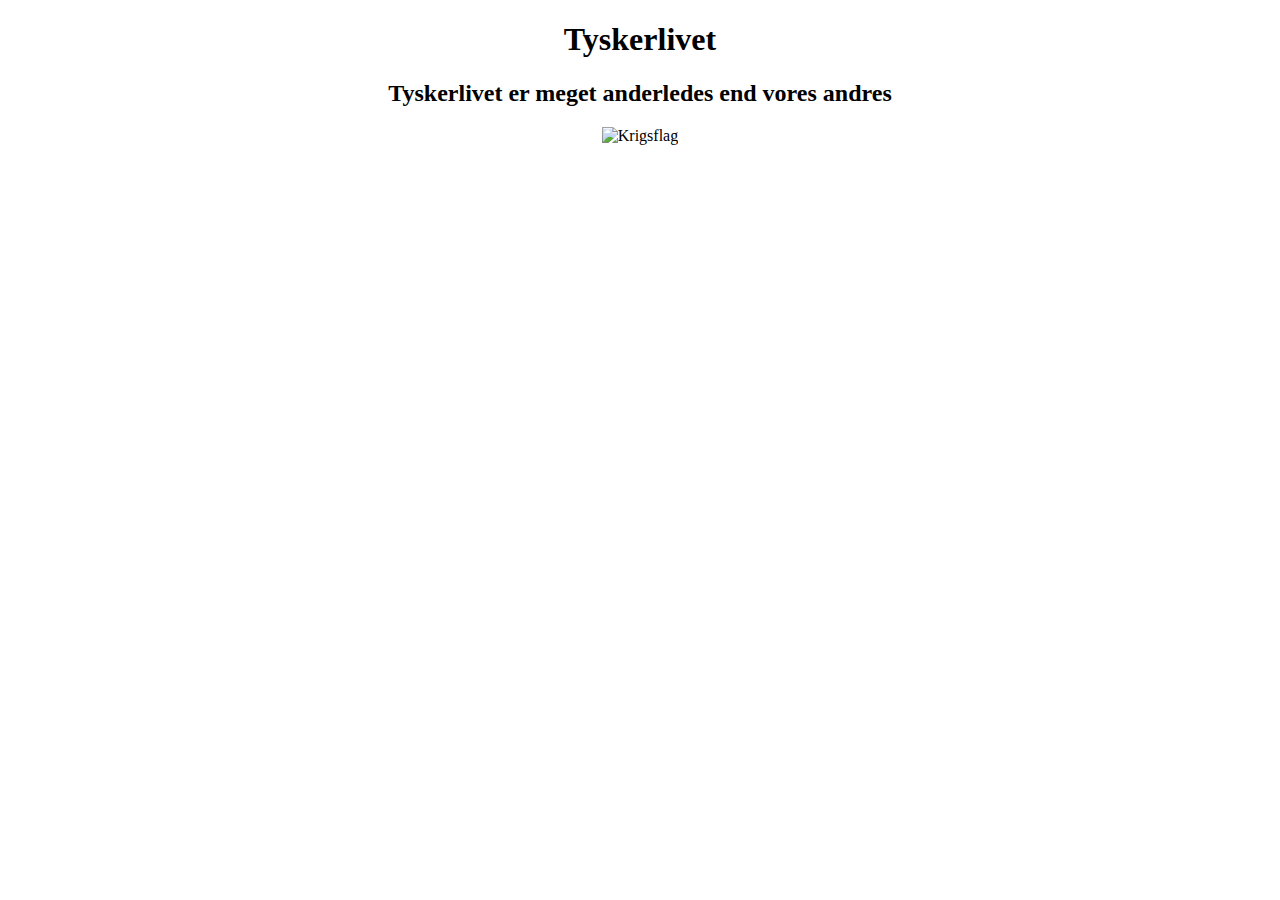
==== index.html @ c4deec9c "Update index.html" ====
﻿<!DOCTYPE html>
<html>
<head>
    <title>TyskerLivet</title>
	<meta charset="utf-8" />
    <link rel="stylesheet" href="StyleSheet.css" />
    <link rel="shortcut icon" type="image/x-icon" href="img/1478592457.ico">
</head>
<body>
    <center>
<h1>Tyskerlivet</h1>
<h2>Tyskerlivet er meget anderledes end vores andres</h2>
    <img alt="Krigsflag" src="img/grammar.png" width="500px" height="450px" />
        <center>
</body>
</html>
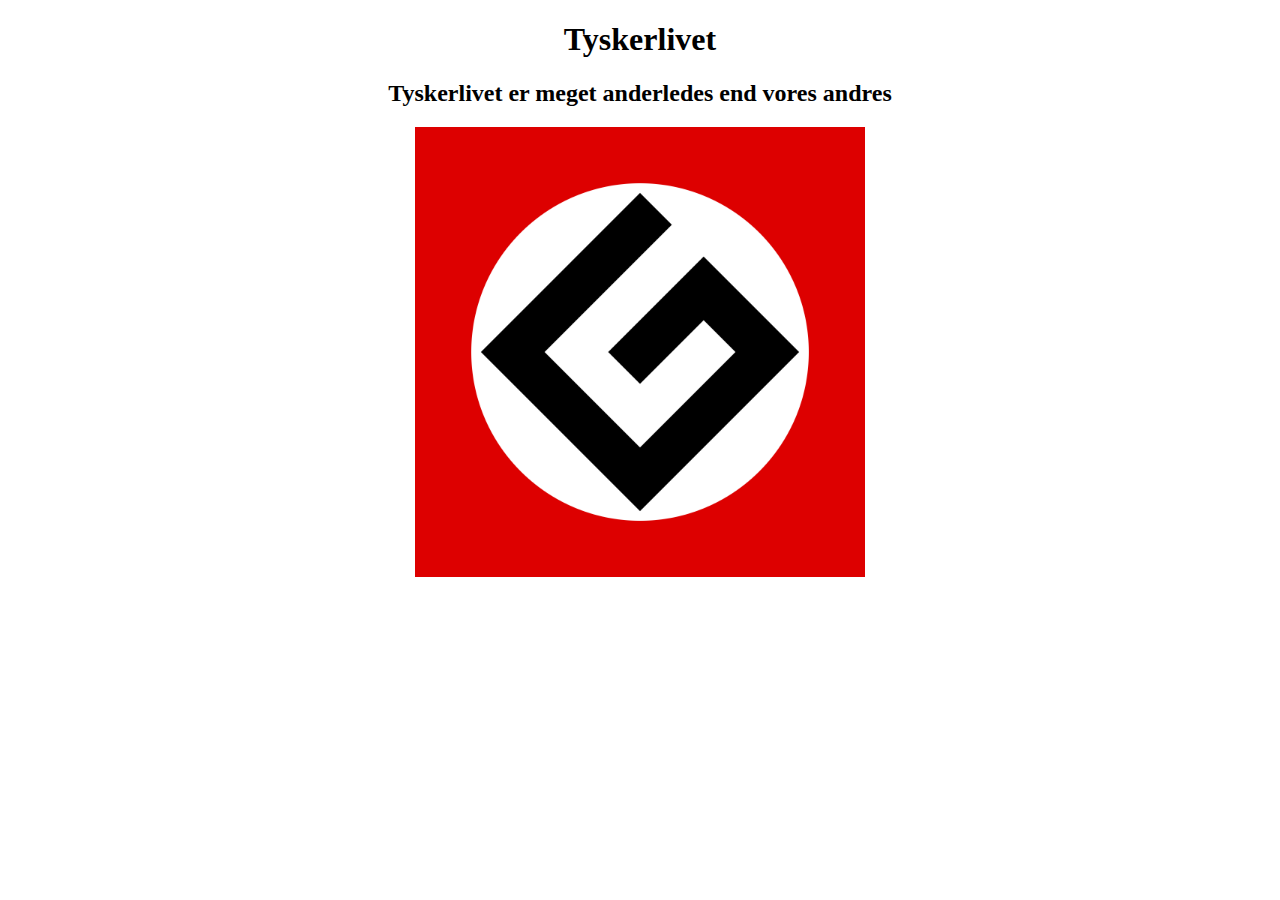
==== commit d88cfb78: "Update index.html" ====
--- a/index.html
+++ b/index.html
@@ -10,7 +10,7 @@
     <center>
 <h1>Tyskerlivet</h1>
 <h2>Tyskerlivet er meget anderledes end vores andres</h2>
-    <img alt="Krigsflag" src="img/grammar.png" width="500px" height="450px" />
+    <img alt="Krigsflag" src="img/grammar.png" height="450px" width="450px" />
         <center>
 </body>
 </html>
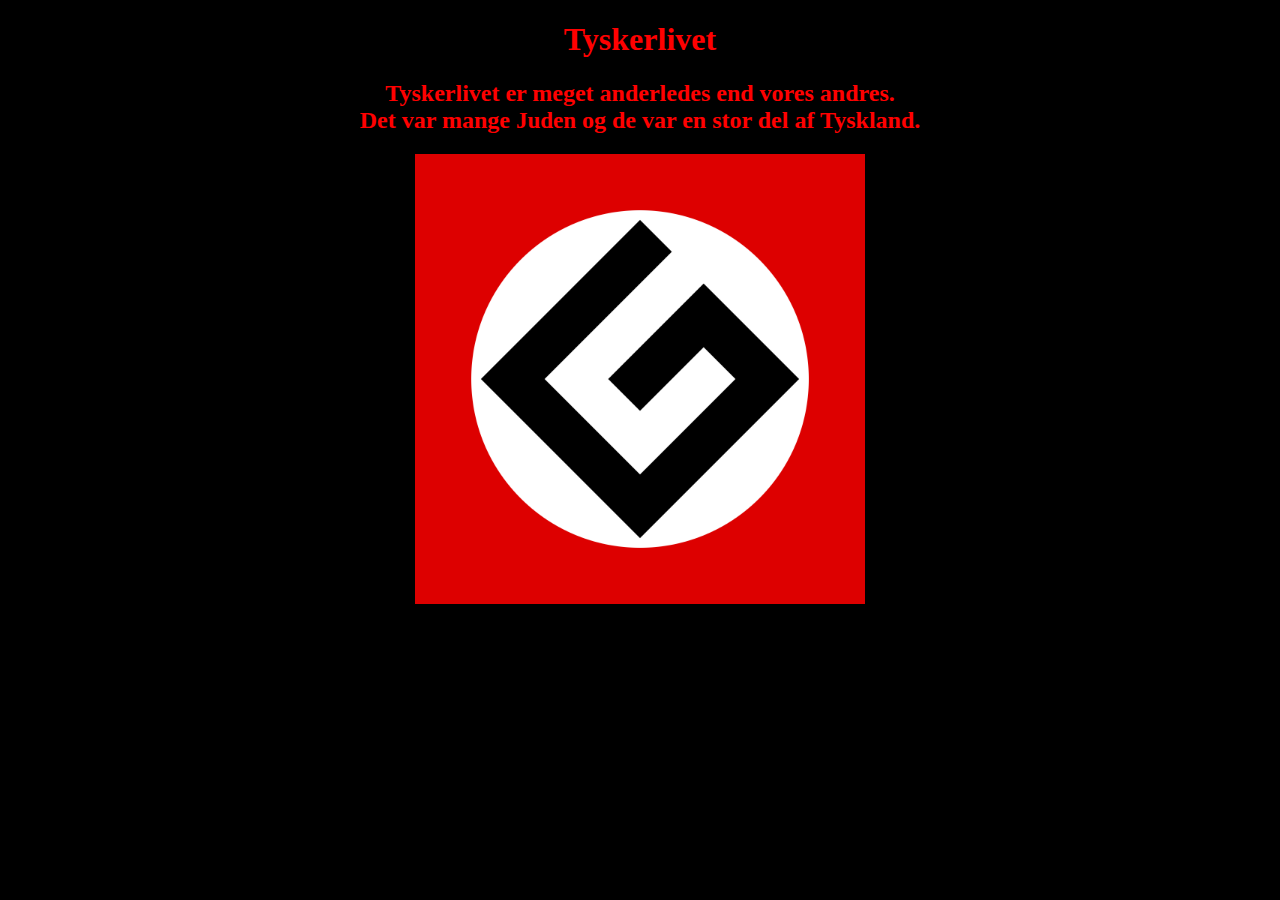
==== commit 58df6c6b: "Add files via upload" ====
--- a/index.html
+++ b/index.html
@@ -2,15 +2,14 @@
 <html>
 <head>
     <title>TyskerLivet</title>
-	<meta charset="utf-8" />
+    <meta charset="utf-8" />
     <link rel="stylesheet" href="StyleSheet.css" />
-    <link rel="shortcut icon" type="image/x-icon" href="img/1478592457.ico">
 </head>
 <body>
     <center>
-<h1>Tyskerlivet</h1>
-<h2>Tyskerlivet er meget anderledes end vores andres</h2>
-    <img alt="Krigsflag" src="img/grammar.png" height="450px" width="450px" />
-        <center>
+        <h1>Tyskerlivet</h1>
+        <h2>Tyskerlivet er meget anderledes end vores andres.<br />Det var mange <a class="link" href="juden.html">Juden</a> og de var en stor del af Tyskland.</h2>
+        <img alt="Krigsflag" src="img/grammar.png" height="450px" width="450px" />
+    </center>
 </body>
-</html>
+</html>--- a/StyleSheet.css
+++ b/StyleSheet.css
@@ -0,0 +1,21 @@
+﻿body {
+  background-color: black;
+}
+h1 {
+    color:red;
+}
+h2 {
+    color:red;
+}
+p1 {
+    position:absolute;
+    color: red;
+    text-align:center;
+    left:35%;
+    font-size:18px;
+}
+.link {
+    font-size: 23px;
+    color: red;
+    text-decoration: none;
+}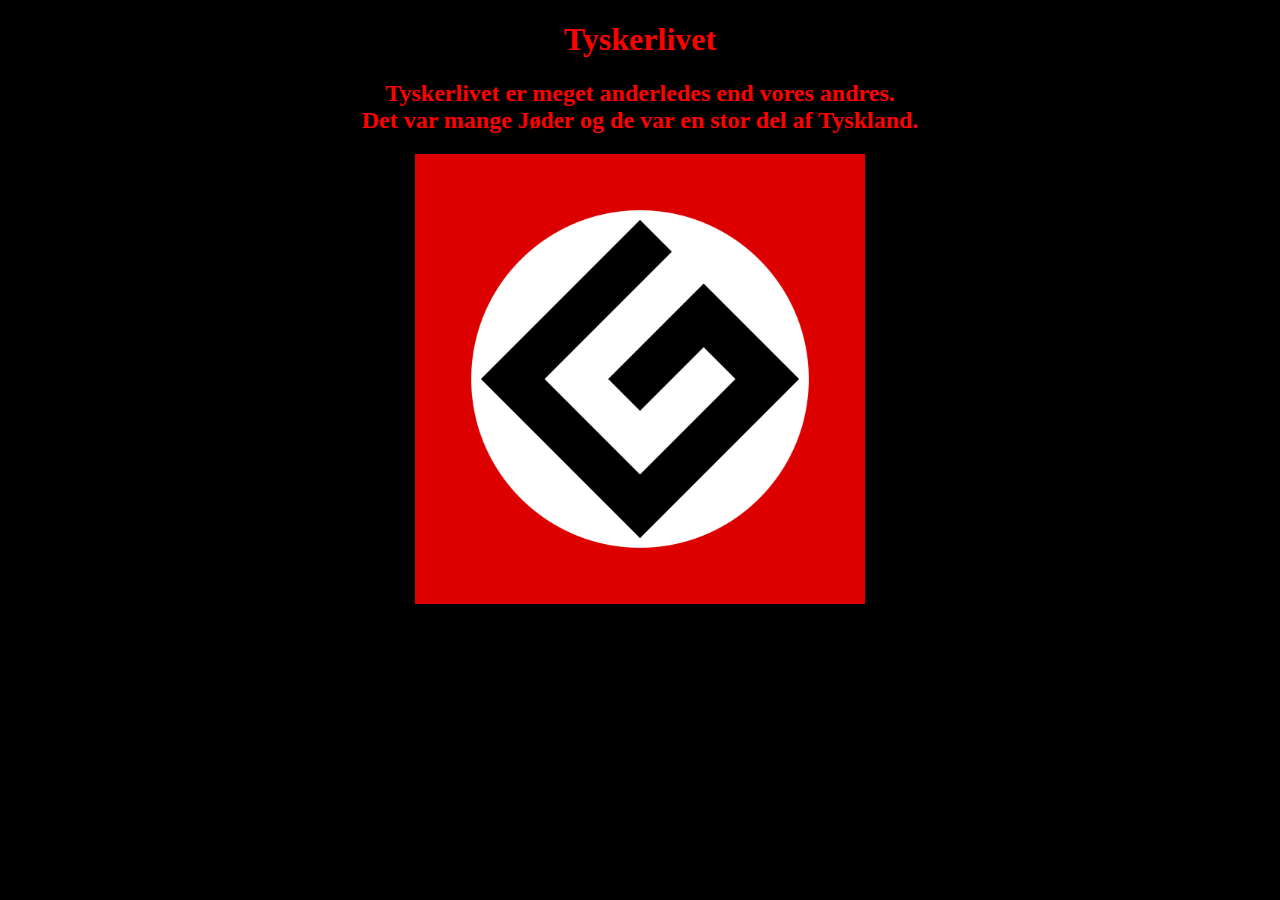
==== commit c24fce13: "Update index.html" ====
--- a/index.html
+++ b/index.html
@@ -8,8 +8,8 @@
 <body>
     <center>
         <h1>Tyskerlivet</h1>
-        <h2>Tyskerlivet er meget anderledes end vores andres.<br />Det var mange <a class="link" href="juden.html">Juden</a> og de var en stor del af Tyskland.</h2>
+        <h2>Tyskerlivet er meget anderledes end vores andres.<br />Det var mange <a class="link" href="juden.html">Jøder</a> og de var en stor del af Tyskland.</h2>
         <img alt="Krigsflag" src="img/grammar.png" height="450px" width="450px" />
     </center>
 </body>
-</html>+</html>
